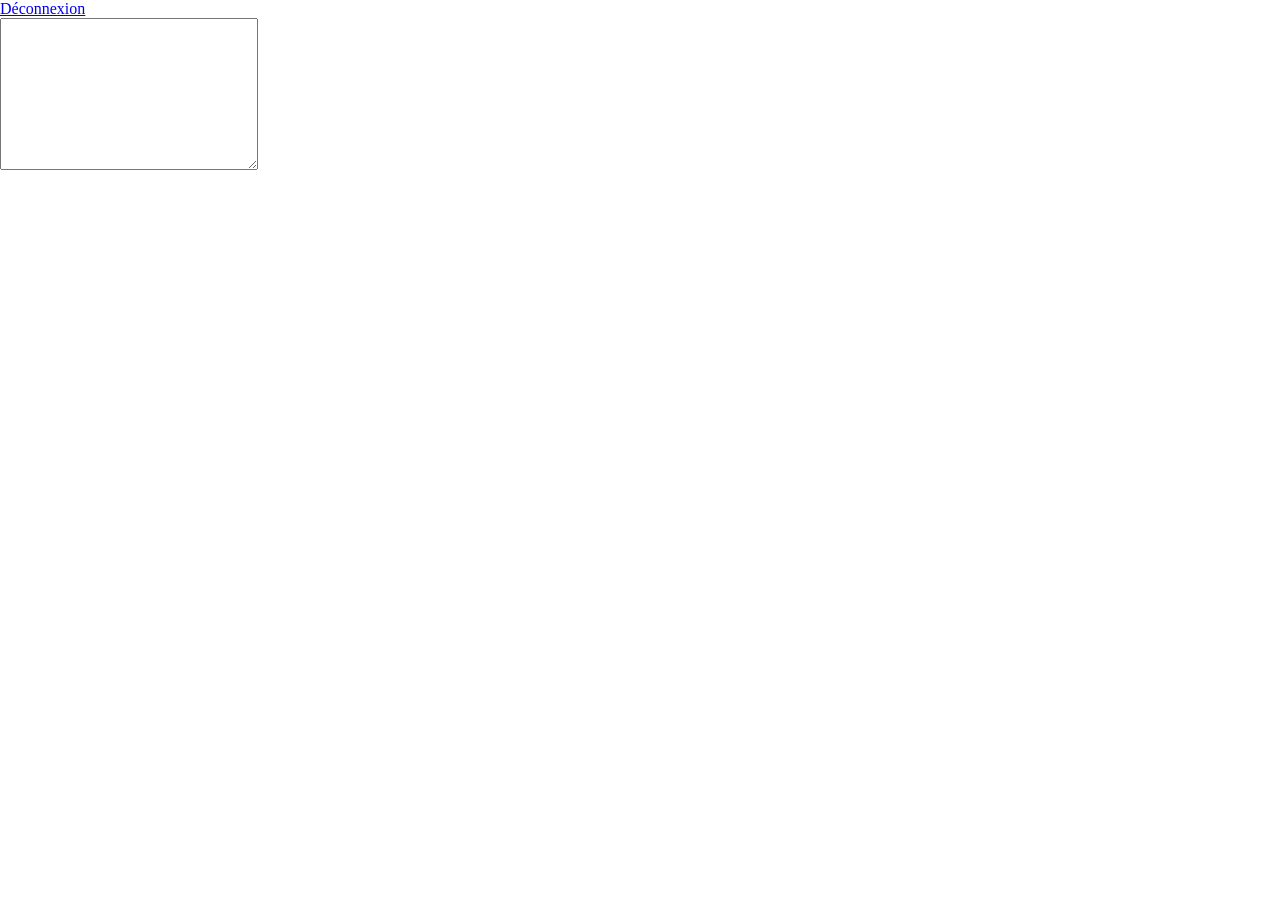
==== client/chat.html @ 65bdc135 "first commit" ====
<!DOCTYPE html>
<html lang="fr">
    <head>
        <meta charset="UTF-8">
        <meta name="viewport" content="width=device-width, initial-scale=1.0">
        <title>Chat</title>
        <link rel="stylesheet" href="css/global.css">
        <script src="dist/chat.js"></script>
        <link rel="icon" href="img/favicon.png" type="image/png" />
    </head>
    <body>
        <a href="javascript:void(0)" id="sign-out-btn">Déconnexion</a>

        <div>
            <textarea cols="30" rows="10"></textarea>
        </div>
    </body>
</html>
---- client/css/global.css ----
* {
    margin:0;
    padding:0;
}
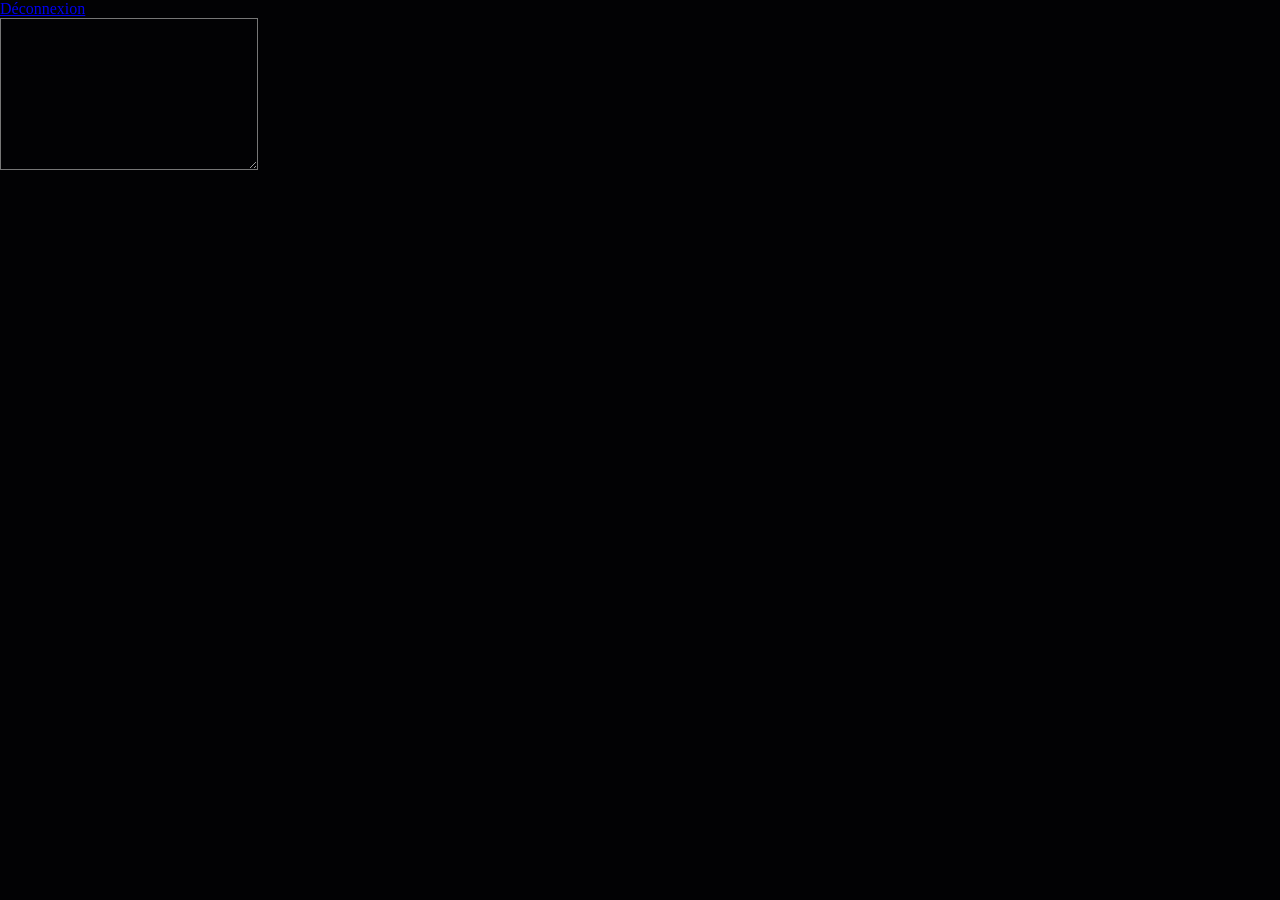
==== commit f25d5fd1: "added background color and indentation for html files" ====
--- a/client/chat.html
+++ b/client/chat.html
@@ -1,18 +1,21 @@
 <!DOCTYPE html>
 <html lang="fr">
-    <head>
-        <meta charset="UTF-8">
-        <meta name="viewport" content="width=device-width, initial-scale=1.0">
-        <title>Chat</title>
-        <link rel="stylesheet" href="css/global.css">
-        <script src="dist/chat.js"></script>
-        <link rel="icon" href="img/favicon.png" type="image/png" />
-    </head>
-    <body>
-        <a href="javascript:void(0)" id="sign-out-btn">Déconnexion</a>
 
-        <div>
-            <textarea cols="30" rows="10"></textarea>
-        </div>
-    </body>
-</html>
+<head>
+    <meta charset="UTF-8">
+    <meta name="viewport" content="width=device-width, initial-scale=1.0">
+    <title>Chat</title>
+    <link rel="stylesheet" href="css/global.css">
+    <script src="dist/chat.js"></script>
+    <link rel="icon" href="img/favicon.png" type="image/png" />
+</head>
+
+<body>
+    <a href="javascript:void(0)" id="sign-out-btn">Déconnexion</a>
+
+    <div>
+        <textarea cols="30" rows="10"></textarea>
+    </div>
+</body>
+
+</html>
--- a/client/css/global.css
+++ b/client/css/global.css
@@ -1,4 +1,5 @@
 * {
     margin:0;
     padding:0;
+    background-color: #020204;
 }
